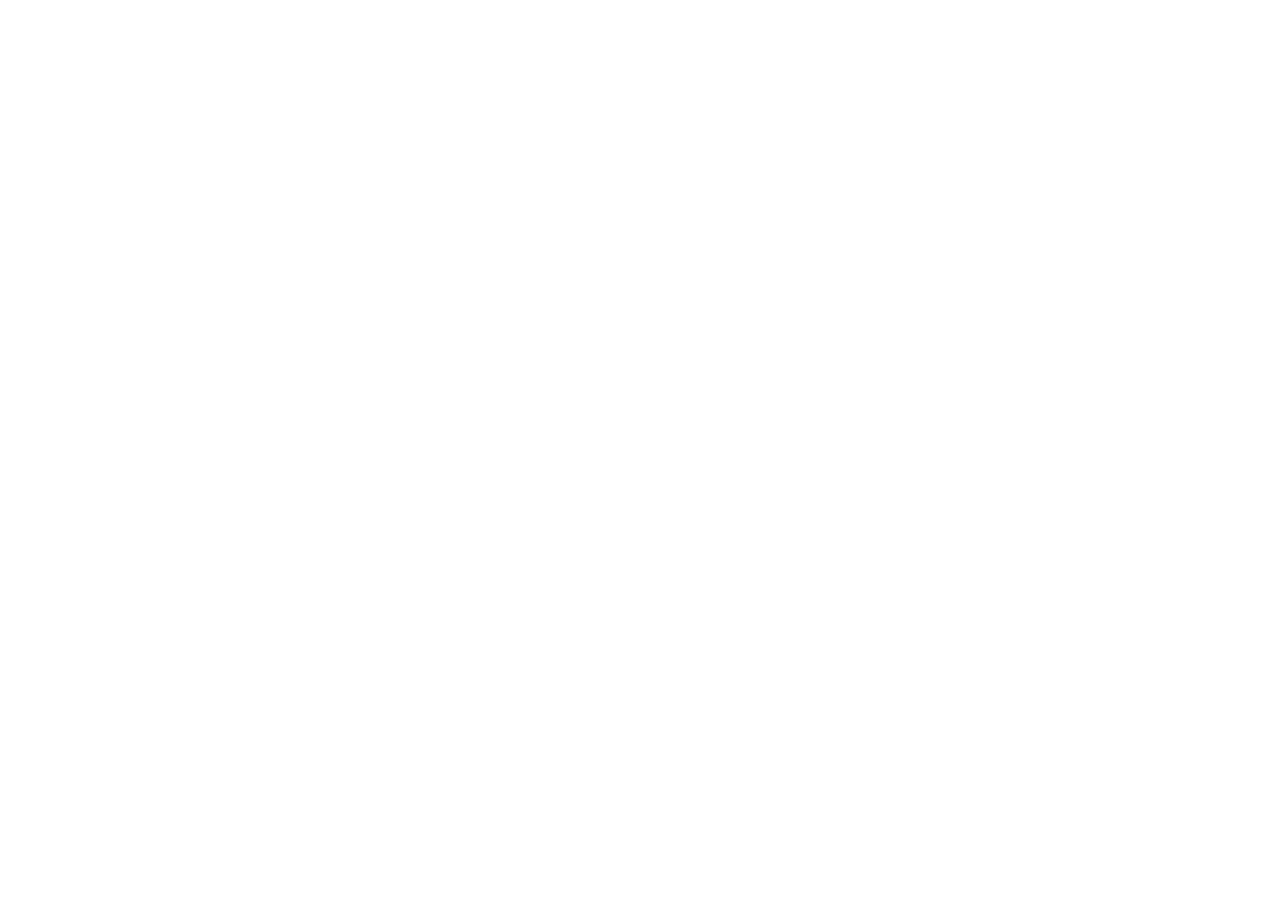
==== src/index.html @ dd598814 "Initial commit" ====
<!DOCTYPE html>
<html lang="en">
  <head>
    <meta charset="UTF-8" />
    <link rel="icon" type="image/svg+xml" href="/favicon.svg" />
    <meta name="viewport" content="width=device-width, initial-scale=1.0" />
    <title>Vanilla App Template</title>
    <link rel="stylesheet" href="./css/styles.css" />
  </head>
  <body>
    <load src="./partials/header.html" icon-path="img/sprite.svg#logo" />

    <main>
      <!-- Loads the specified .html file -->
      <load src="./partials/vite-promo.html" />
      <load src="./partials/badges.html" />
    </main>

    <load src="./partials/footer.html" />

    <script type="module" src="main.js"></script>
  </body>
</html>
---- src/css/styles.css ----
/**
  |============================
  | include css partials with
  | default @import url()
  |============================
*/
/* Common styles */
@import url('./reset.css');
@import url('./base.css');
@import url('./container.css');
@import url('./animations.css');

/* Sections style */
@import url('./header.css');
@import url('./vite-promo.css');
@import url('./badges.css');
@import url('./back-link.css');
@import url('./footer.css');
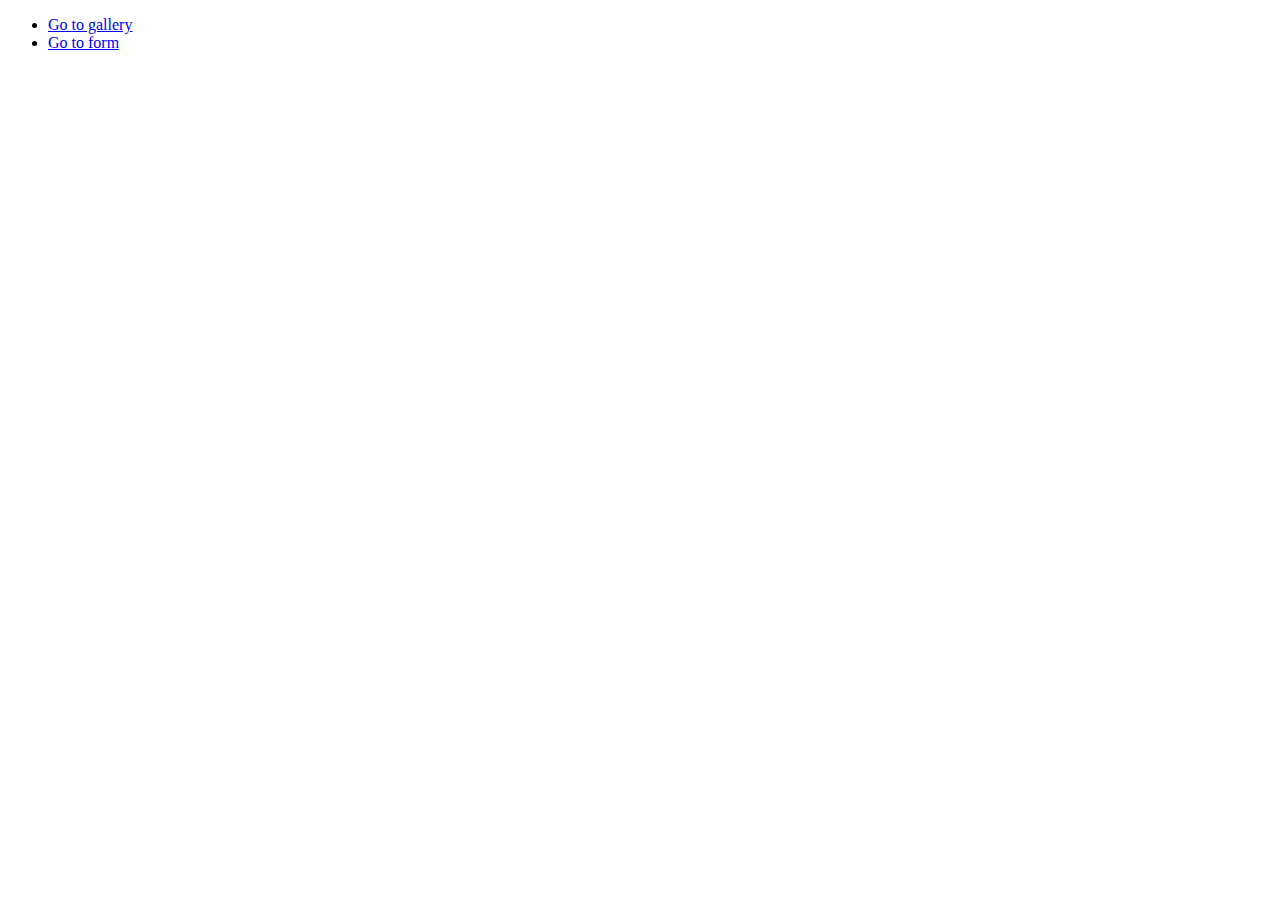
==== commit cdf6a95c: "push" ====
--- a/src/index.html
+++ b/src/index.html
@@ -1,23 +1,20 @@
 <!DOCTYPE html>
 <html lang="en">
-  <head>
-    <meta charset="UTF-8" />
-    <link rel="icon" type="image/svg+xml" href="/favicon.svg" />
-    <meta name="viewport" content="width=device-width, initial-scale=1.0" />
-    <title>Vanilla App Template</title>
-    <link rel="stylesheet" href="./css/styles.css" />
-  </head>
-  <body>
-    <load src="./partials/header.html" icon-path="img/sprite.svg#logo" />
-
-    <main>
-      <!-- Loads the specified .html file -->
-      <load src="./partials/vite-promo.html" />
-      <load src="./partials/badges.html" />
-    </main>
-
-    <load src="./partials/footer.html" />
-
-    <script type="module" src="main.js"></script>
-  </body>
-</html>
+<head>
+    <meta charset="UTF-8">
+    <meta name="viewport" content="width=device-width, initial-scale=1.0">
+    <title>goit-js-hw-09</title>
+</head>
+<body>
+    <nav class="container">
+        <ul class="list">
+            <li class="item">
+                <a href="./01-gallery.html" class="link">Go to gallery</a>
+            </li>
+            <li class="item">
+                <a href="./02-form.html" class="link">Go to form</a>
+            </li>
+        </ul>
+    </nav>
+</body>
+</html>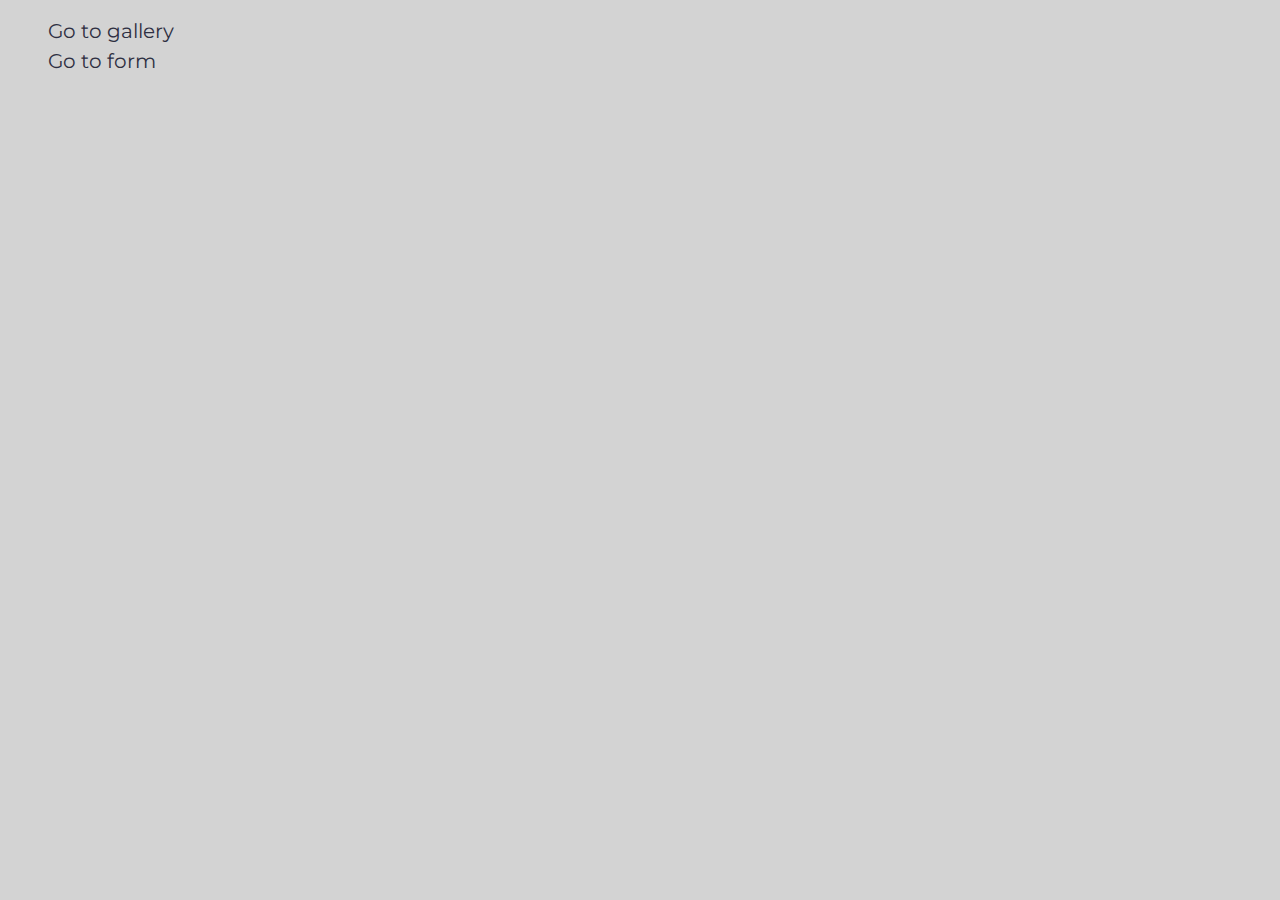
==== commit 92c6279e: "update" ====
--- a/src/index.html
+++ b/src/index.html
@@ -4,6 +4,7 @@
     <meta charset="UTF-8">
     <meta name="viewport" content="width=device-width, initial-scale=1.0">
     <title>goit-js-hw-09</title>
+    <link rel="stylesheet" href="./css/style.css" />
 </head>
 <body>
     <nav class="container">
--- a/src/css/style.css
+++ b/src/css/style.css
@@ -0,0 +1,29 @@
+@import url('https://fonts.googleapis.com/css2?family=Montserrat&display=swap');
+
+body {
+    font-family: 'Montserrat', sans-serif;
+    background-color: lightgray;
+}
+
+a {
+    display: flex;
+    align-items: center;
+    text-decoration: none;
+    font-size: 20px;
+    color: #2e2f42;
+    transition: color 250ms cubic-bezier(0.4, 0, 0.2, 1);
+    line-height: 1.5;
+}
+
+a:hover {
+    color: lightcoral;
+}
+
+a:hover::after {
+    margin-left: 8px;
+    font-size: 20px;
+}
+
+.list{
+    list-style-type: none;
+}